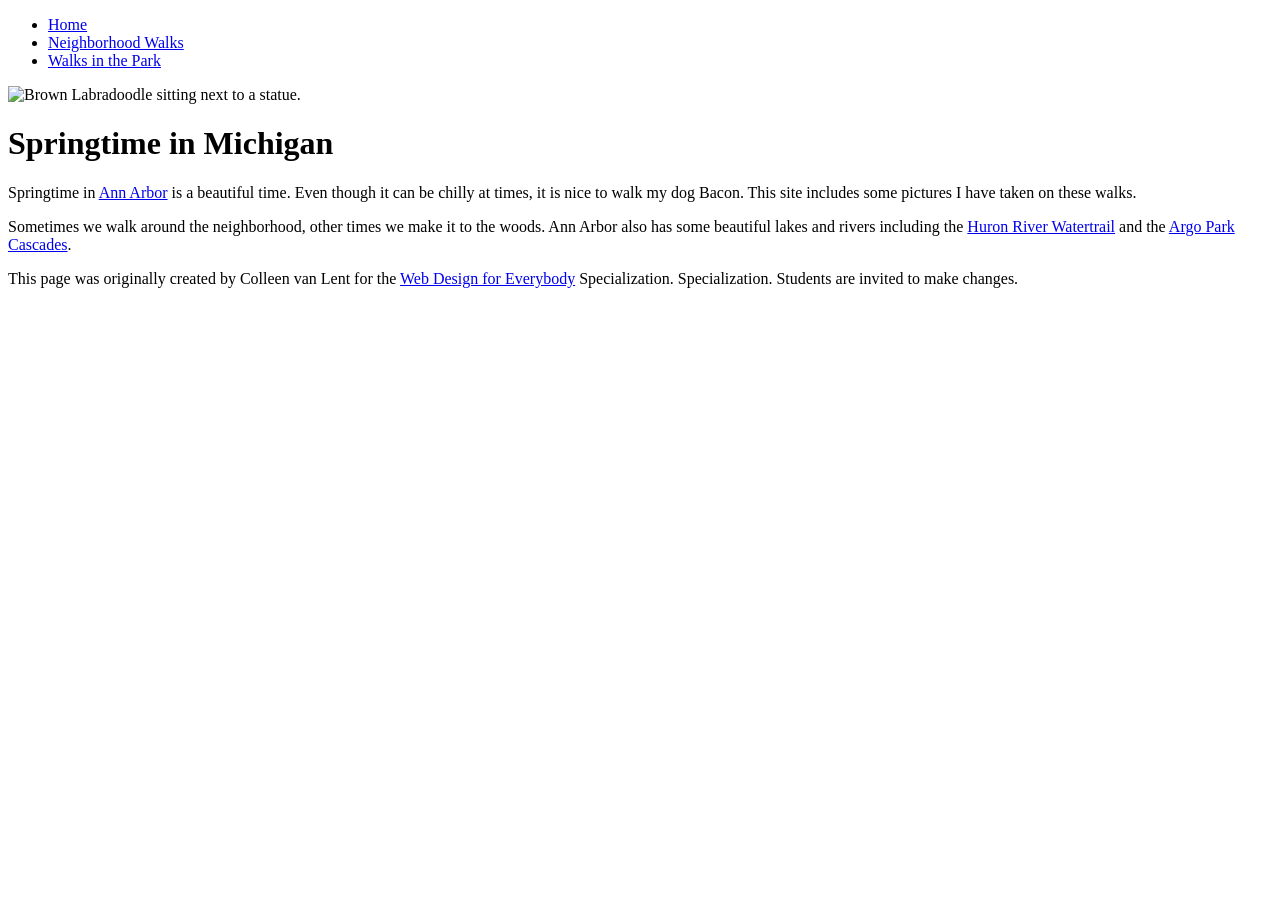
==== CSS-week2-HW2/index.html @ a2466cf5 "Create index.html" ====
<!DOCTYPE html>
<html lang="en">

<head>
  <meta charset="utf-8">
  <meta name="viewport" content="width=device-width">
  <title>Springtime In Michigan</title>
  <!-- You will need to link to the CSS file -->
  <link rel="stylesheet" href="css/style.css">
</head>

<body>
  <header>
    <nav>
      <ul>
        <li><a href="index.html">Home</a></li>
        <li><a href="neighborhood.html">Neighborhood Walks</a></li>
        <li><a href="parks.html">Walks in the Park</a></li>
      </ul>
    </nav>
    <img src="images/BaconGallupPark.jpg" width="200" alt="Brown Labradoodle sitting next to a statue.">
    <h1>Springtime in Michigan</h1>
  </header>
  <main id="main-content">
    <p>Springtime in <a href="https://www.michigan.org/city/ann-arbor">Ann Arbor</a> is a beautiful time. Even though
      it can be chilly at times, it is nice to walk my dog Bacon. This site includes some pictures I have taken on
      these walks. </p>

    <p>Sometimes we walk around the neighborhood, other times we make it to the woods. Ann Arbor also has some
      beautiful lakes and rivers including the <a
        href="https://www.annarbor.org/things-to-do/recreation-outdoors/huron-river/">Huron River Watertrail</a> and
      the <a href="https://www.a2gov.org/departments/Parks-Recreation/parks-places/argo/pages/default.aspx">Argo Park
        Cascades</a>.</p>

  </main>
  <footer>
    <p>This page was originally created by Colleen van Lent for the <a
        href="https://www.coursera.org/specializations/web-design"> Web Design for Everybody</a> Specialization.
      Specialization. Students are invited to make changes.</p>
  </footer>

</body>

</html>
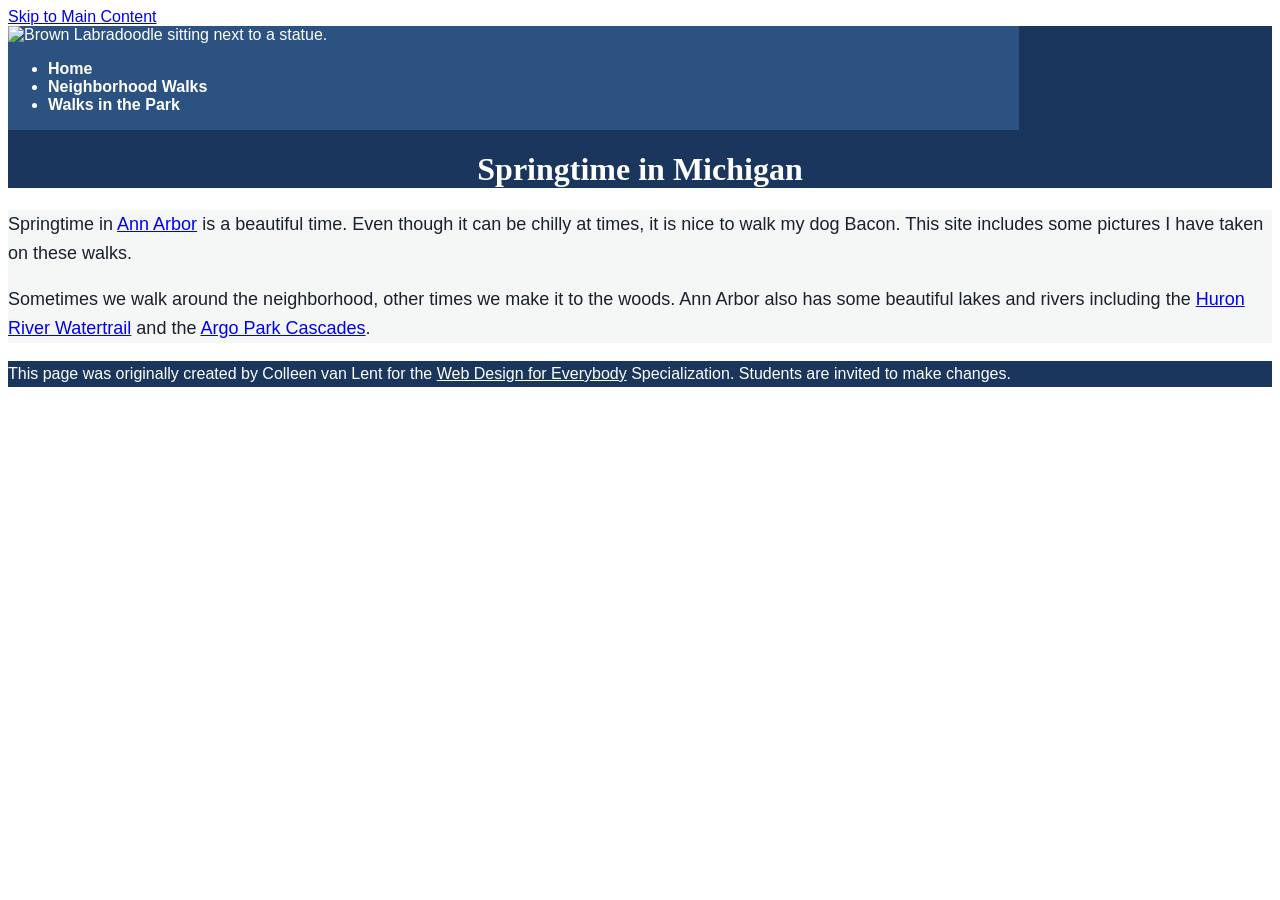
==== commit bed0bafe: "Add files via upload" ====
--- a/CSS-week2-HW2/index.html
+++ b/CSS-week2-HW2/index.html
@@ -5,40 +5,39 @@
   <meta charset="utf-8">
   <meta name="viewport" content="width=device-width">
   <title>Springtime In Michigan</title>
-  <!-- You will need to link to the CSS file -->
   <link rel="stylesheet" href="css/style.css">
 </head>
 
 <body>
+  <a href="#main-content" class="skip-link">Skip to Main Content</a>
   <header>
     <nav>
+      <img src="../CSS-week1-HW1/images/BaconGallupPark.jpg" width="200" alt="Brown Labradoodle sitting next to a statue.">
       <ul>
         <li><a href="index.html">Home</a></li>
         <li><a href="neighborhood.html">Neighborhood Walks</a></li>
         <li><a href="parks.html">Walks in the Park</a></li>
       </ul>
     </nav>
-    <img src="images/BaconGallupPark.jpg" width="200" alt="Brown Labradoodle sitting next to a statue.">
     <h1>Springtime in Michigan</h1>
   </header>
   <main id="main-content">
     <p>Springtime in <a href="https://www.michigan.org/city/ann-arbor">Ann Arbor</a> is a beautiful time. Even though
       it can be chilly at times, it is nice to walk my dog Bacon. This site includes some pictures I have taken on
-      these walks. </p>
+      these walks.</p>
 
     <p>Sometimes we walk around the neighborhood, other times we make it to the woods. Ann Arbor also has some
       beautiful lakes and rivers including the <a
         href="https://www.annarbor.org/things-to-do/recreation-outdoors/huron-river/">Huron River Watertrail</a> and
       the <a href="https://www.a2gov.org/departments/Parks-Recreation/parks-places/argo/pages/default.aspx">Argo Park
         Cascades</a>.</p>
-
   </main>
   <footer>
     <p>This page was originally created by Colleen van Lent for the <a
         href="https://www.coursera.org/specializations/web-design"> Web Design for Everybody</a> Specialization.
-      Specialization. Students are invited to make changes.</p>
+      Students are invited to make changes.</p>
   </footer>
 
 </body>
 
-</html>
+</html>
--- a/CSS-week2-HW2/css/style.css
+++ b/CSS-week2-HW2/css/style.css
@@ -0,0 +1,77 @@
+body {
+  font-family: Arial, Helvetica, sans-serif;
+  font-size: 16px;
+}
+
+header {
+  background-color: #1b365d;
+  color: #ffffff;
+}
+
+nav {
+  display: inline-block;
+  width: 80%;
+  background-color: #2c5282;
+}
+
+nav img {
+  width: 10%;
+}
+
+main {
+  background-color: #f4f7f6;
+  color: #1a202c;
+  font-size: 18px;
+}
+
+footer {
+  background-color: #1b365d;
+  color: #ffffff;
+}
+
+
+/*
+li {
+  display: inline-block;
+  width: 200px;
+}
+*/
+
+h1 {
+  text-align: center;
+  font-family: Georgia, "Times New Roman", serif;
+  color: #ffffff;
+}
+
+p {
+  line-height: 1.6;
+}
+
+nav a {
+  color: #ffffff;
+  text-decoration: none;
+  font-weight: bold;
+}
+
+footer a {
+  color: #ffffff;
+}
+
+.grid {
+  display: grid;
+  grid-template-columns: 40% 40%;
+  justify-content: space-between;
+  align-items: center;
+  row-gap: 20px;
+}
+
+.grid img {
+  width: 100%;
+}
+
+
+.flex {
+  display: flex;
+  flex-wrap: wrap;
+  justify-content: space-around;
+}
